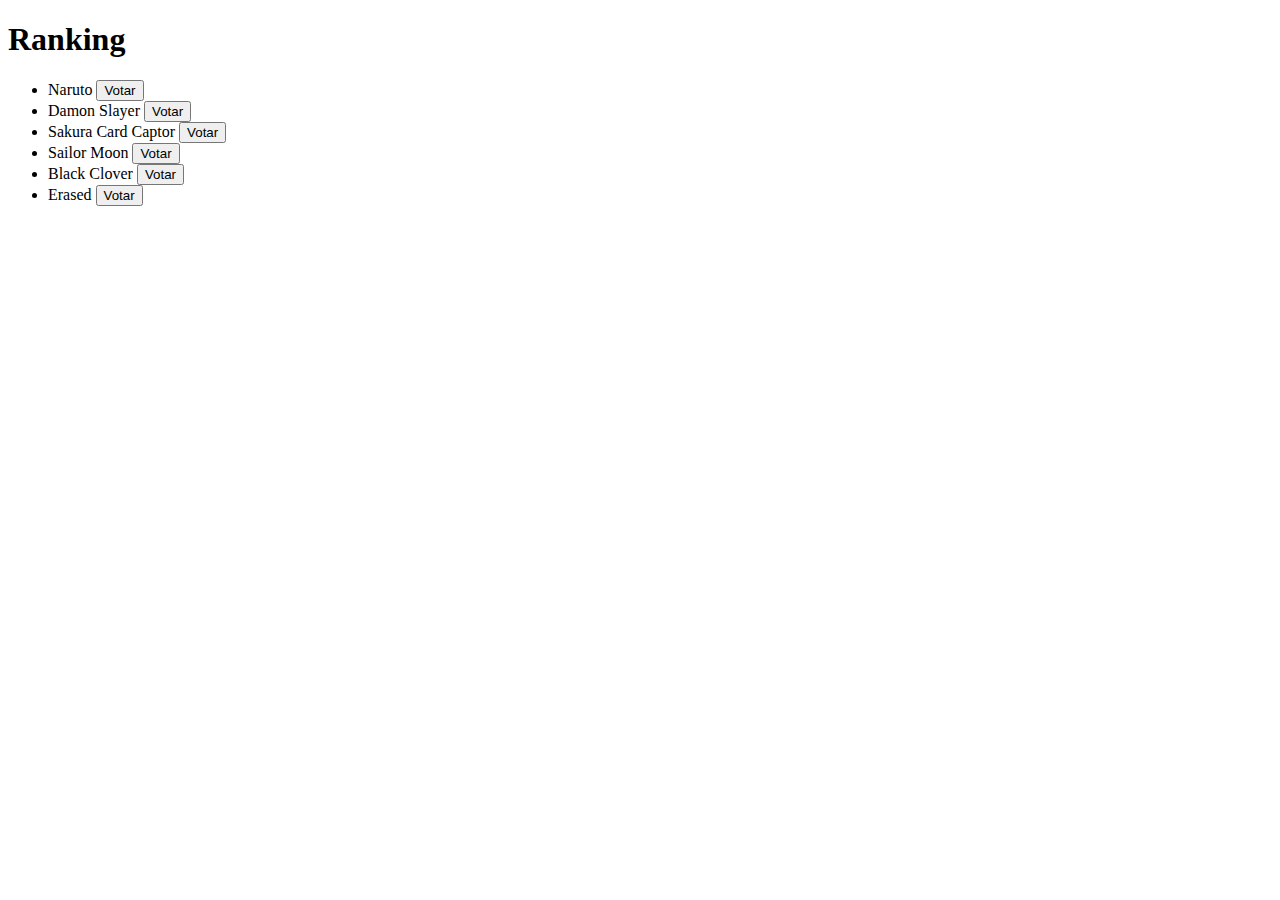
==== index.html @ 301df8fb "Nuevo" ====
<!DOCTYPE html>
<html lang="en">
  <head>
    <meta charset="UTF-8" />
    <meta http-equiv="X-UA-Compatible" content="IE=edge" />
    <meta name="viewport" content="width=device-width, initial-scale=1.0" />

    <link
      href="https://cdn.jsdelivr.net/npm/bootstrap@5.0.2/dist/css/bootstrap.min.css"
      rel="stylesheet"
      integrity="sha384-EVSTQN3/azprG1Anm3QDgpJLIm9Nao0Yz1ztcQTwFspd3yD65VohhpuuCOmLASjC"
      crossorigin="anonymous"
    />

    <title>Clase1</title>
  </head>
  <body class="fondo">
    <main>
      <h1>Ranking</h1>
      <ul id="listaDeAnimes">
        <li class="anime1 m-3">
          Naruto
          <button
            type="button"
            id="anime1"
            value="Naruto"
            class="btn btn-secondary"
          >
            Votar
          </button>
        </li>
        <li class="anime2 m-3">
          Damon Slayer
          <button type="button" id="anime2" value="Damon slayer" class="btn btn-secondary">
            Votar
          </button>
        </li>

        <li class="anime3 m-3">
          Sakura Card Captor
          <button type="button" id="anime3" value="Sakura Card Captor" class="btn btn-secondary">
            Votar
          </button>
        </li>
        <li class="anime4 m-3">
          Sailor Moon
          <button type="button" id="anime4" value="Sailor moon" class="btn btn-secondary">
            Votar
          </button>
        </li>
        <li class="anime5 m-3">
          Black Clover
          <button type="button" id="anime5" value="Black Clover" class="btn btn-secondary">
            Votar
          </button>
        </li>
        <li class="anime6 m-3">
          Erased
          <button type="button" id="anime6" value="Erased" class="btn btn-secondary">
            Votar
          </button>
        </li>
      </ul>
    </main>
    <script src="https://code.jquery.com/jquery-3.6.0.min.js"></script>
    <script
      src="https://cdn.jsdelivr.net/npm/bootstrap@5.0.2/dist/js/bootstrap.bundle.min.js"
      integrity="sha384-MrcW6ZMFYlzcLA8Nl+NtUVF0sA7MsXsP1UyJoMp4YLEuNSfAP+JcXn/tWtIaxVXM"
      crossorigin="anonymous"
    ></script>
    <script src="javascript/main.js"></script>
  </body>
</html>
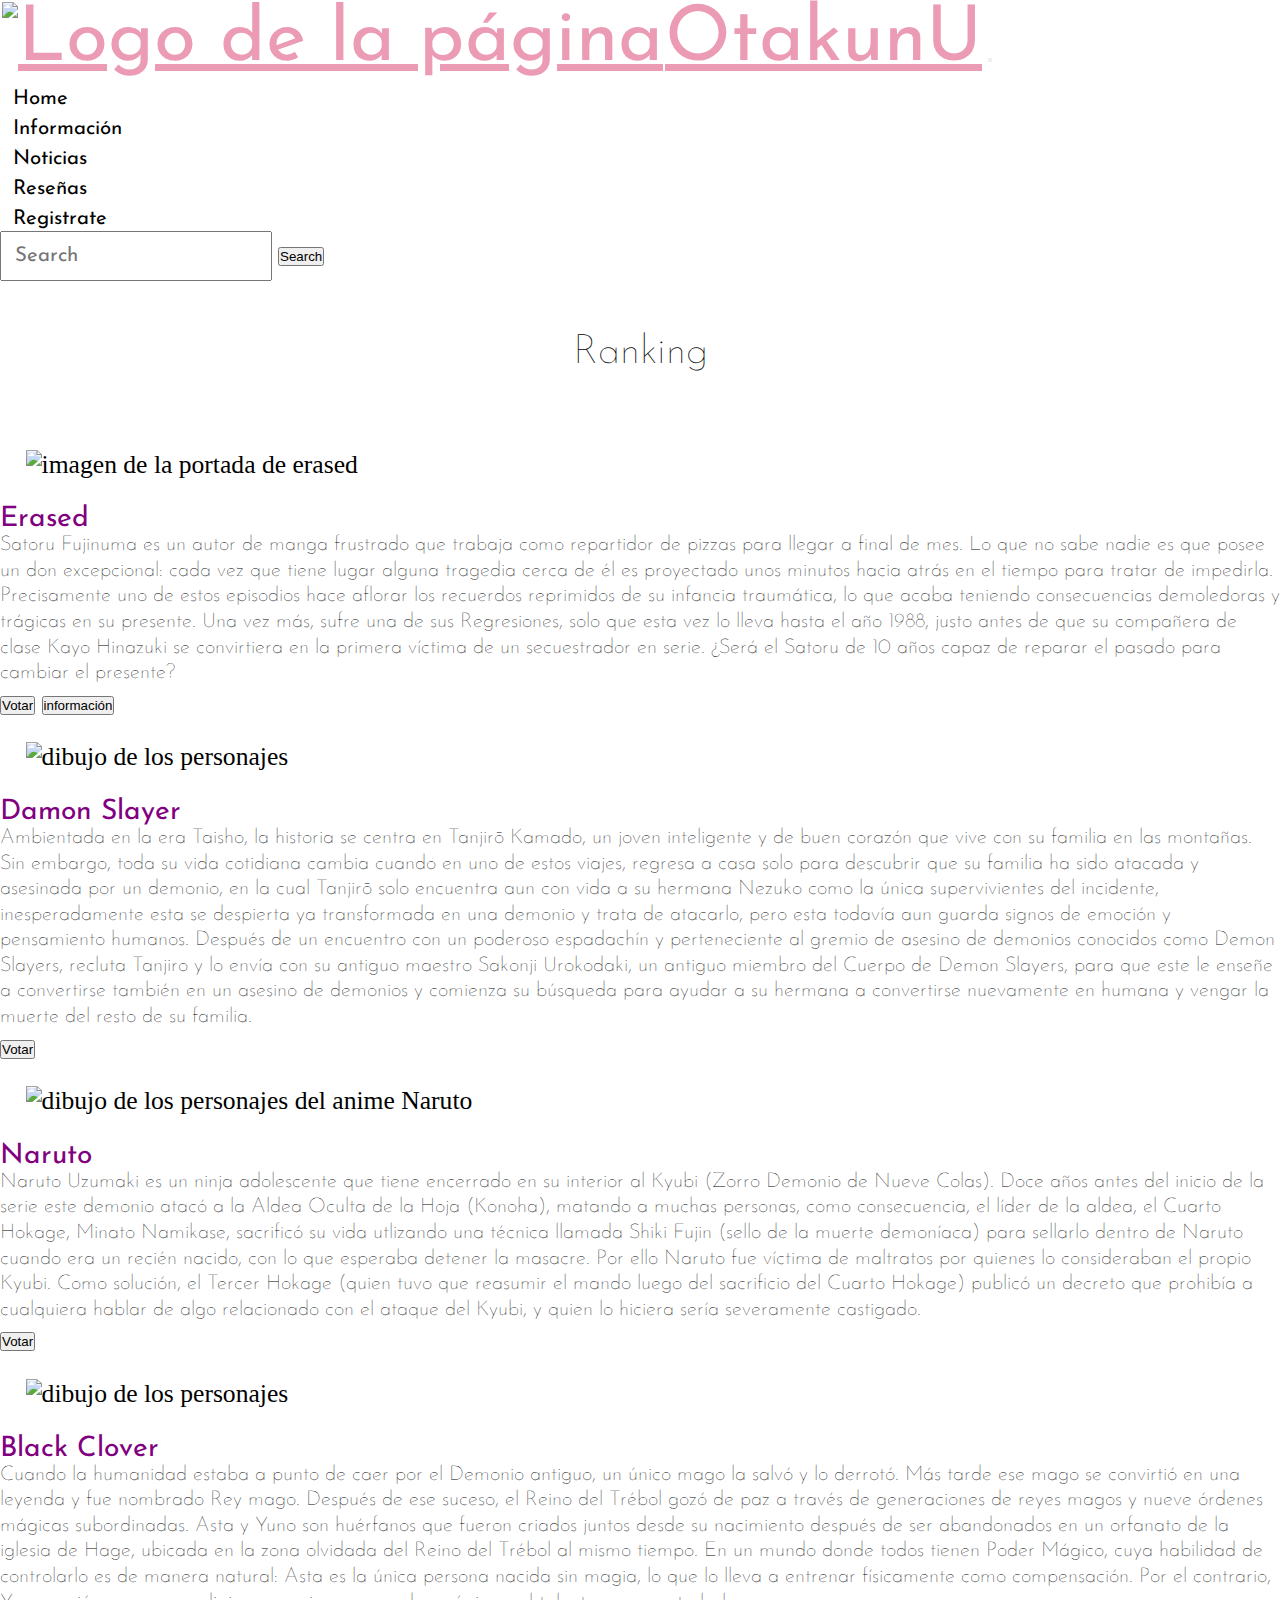
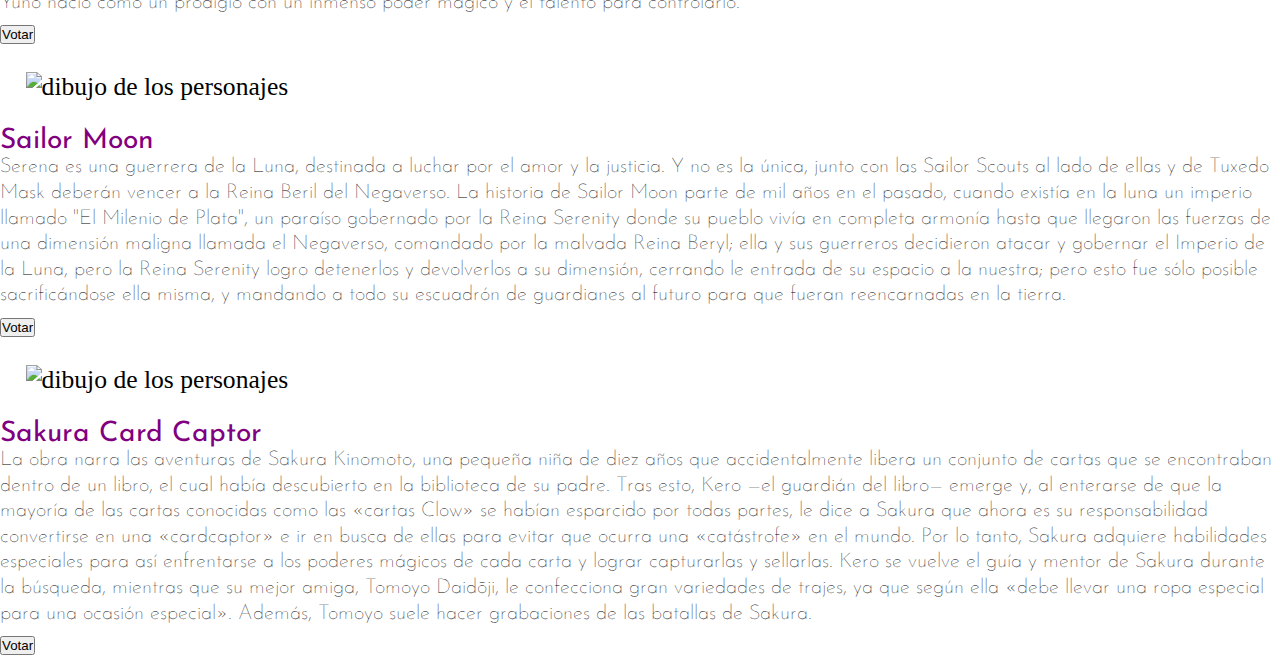
==== commit e23dae7f: "Tercer entrega" ====
--- a/index.html
+++ b/index.html
@@ -4,63 +4,204 @@
     <meta charset="UTF-8" />
     <meta http-equiv="X-UA-Compatible" content="IE=edge" />
     <meta name="viewport" content="width=device-width, initial-scale=1.0" />
-
+    <link rel="stylesheet" href="css/styles.css">
     <link
       href="https://cdn.jsdelivr.net/npm/bootstrap@5.0.2/dist/css/bootstrap.min.css"
       rel="stylesheet"
       integrity="sha384-EVSTQN3/azprG1Anm3QDgpJLIm9Nao0Yz1ztcQTwFspd3yD65VohhpuuCOmLASjC"
       crossorigin="anonymous"
     />
-
+    <link rel="preconnect" href="https://fonts.googleapis.com" />
+    <link rel="preconnect" href="https://fonts.gstatic.com" crossorigin />
+    <link
+      href="https://fonts.googleapis.com/css2?family=Josefin+Sans:wght@300;400&display=swap"
+      rel="stylesheet"
+    />
     <title>Clase1</title>
   </head>
   <body class="fondo">
+    <nav class="navbar navbar-expand-lg navbar-light bg-light">
+      <div class="container-fluid">
+        <a class="navbar-brand header__name" href="/index.html"><img class="logo__style img-fluid logo" src="https://cdn-icons-png.flaticon.com/512/774/774929.png" alt="Logo de la página">OtakunU</a>
+        <button class="navbar-toggler collapsed" type="button" data-bs-toggle="collapse" data-bs-target="#navbarSupportedContent" aria-controls="navbarSupportedContent" aria-expanded="false" aria-label="Toggle navigation">
+          <span class="navbar-toggler-icon"></span>
+        </button>
+        <div class="navbar-collapse collapse" id="navbarSupportedContent" style="">
+          <ul class="navbar-nav me-auto mb-2 mb-lg-0">
+            <li class="nav-item">
+              <a class="nav-link active nav__style" aria-current="page" href="#">Home</a>
+            </li>
+            <li class="nav-item">
+              <a class="nav-link nav__style" href="#">Información</a>
+            </li>
+            <li class="nav-item">
+              <a class="nav-link nav__style" href="#">Noticias</a>
+            </li>
+            <li class="nav-item">
+              <a class="nav-link nav__style" href="#">Reseñas</a>
+            </li>
+            <li class="nav-item">
+              <a class="nav-link nav__style" href="#">Registrate</a>
+            </li>
+          </ul>
+          <form class="d-flex">
+            <input class="form-control me-2 nav__style btn-sm" type="search" placeholder="Search " aria-label="Search">
+            <button class="btn btn-outline-secondary btn-sm" type="submit">
+              Search
+            </button>
+          </form>
+        </div>
+      </div>
+    </nav>
     <main>
-      <h1>Ranking</h1>
-      <ul id="listaDeAnimes">
-        <li class="anime1 m-3">
-          Naruto
-          <button
-            type="button"
-            id="anime1"
-            value="Naruto"
-            class="btn btn-secondary"
-          >
-            Votar
-          </button>
-        </li>
-        <li class="anime2 m-3">
-          Damon Slayer
-          <button type="button" id="anime2" value="Damon slayer" class="btn btn-secondary">
-            Votar
-          </button>
-        </li>
-
-        <li class="anime3 m-3">
-          Sakura Card Captor
-          <button type="button" id="anime3" value="Sakura Card Captor" class="btn btn-secondary">
-            Votar
-          </button>
-        </li>
-        <li class="anime4 m-3">
-          Sailor Moon
-          <button type="button" id="anime4" value="Sailor moon" class="btn btn-secondary">
-            Votar
-          </button>
-        </li>
-        <li class="anime5 m-3">
-          Black Clover
-          <button type="button" id="anime5" value="Black Clover" class="btn btn-secondary">
-            Votar
-          </button>
-        </li>
-        <li class="anime6 m-3">
-          Erased
-          <button type="button" id="anime6" value="Erased" class="btn btn-secondary">
-            Votar
-          </button>
-        </li>
-      </ul>
+      <h1 class="title">Ranking</h1>
+      <div class="container mt-5">
+        <div class="row w-100 ">
+    <article class="summary__article">
+      <div class="container">
+        <div class="row align-items-center  ">
+      
+      <div class="summary__media--wrapper  d-flex justify-content-center text-center col-xs-12 col-sm-12 col-md-12 col-lg-5 col-xl-4  ">
+    
+        <img class="summary__media " src="https://mangastore.pl/images/oferta/manga/studiojg/erased_6.jpg" alt="imagen de la portada de erased ">
+      </div>
+      <div class="col-xs-12 col-sm-12 col-md-12 col-lg-7 col-xl-8">
+      <h3 class="summary__title ">Erased</h3>
+      <p class="summary__text ">
+        Satoru Fujinuma es un autor de manga frustrado que trabaja como repartidor
+        de pizzas para llegar a final de mes. Lo que no sabe nadie es que posee un
+        don excepcional: cada vez que tiene lugar alguna tragedia cerca de él es
+        proyectado unos minutos hacia atrás en el tiempo para tratar de impedirla.
+        Precisamente uno de estos episodios hace aflorar los recuerdos reprimidos
+        de su infancia traumática, lo que acaba teniendo consecuencias demoledoras
+        y trágicas en su presente. Una vez más, sufre una de sus Regresiones, solo
+        que esta vez lo lleva hasta el año 1988, justo antes de que su compañera
+        de clase Kayo Hinazuki se convirtiera en la primera víctima de un
+        secuestrador en serie. ¿Será el Satoru de 10 años capaz de reparar el
+        pasado para cambiar el presente?
+    
+      </p>
+      <div class="anime6 m-3">
+        
+        <button type="button" id="anime6" value="Erased" class=" clase btn btn-secondary">
+          Votar
+        </button>
+        <button type="button" id= "inform"value="Erased" class=" info btn btn-secondary">
+          información
+        </button>   
+      
+      </div>
+    </div>
+      </div>
+    </div>
+        <div class="container">
+          <div class="row align-items-center">
+      <div class="summary__media--wrapper  d-flex justify-content-center text-center col-xs-12 col-sm-12 col-md-12 col-lg-5 col-xl-4">
+        <img class="summary__media" src="https://i.pinimg.com/564x/59/b1/82/59b1820af221b39cc6d4d1d79a966d0f.jpg" alt="dibujo de los personajes">
+      </div>
+      <div class="col-xs-12 col-sm-12 col-md-12 col-lg-7 col-xl-8">
+      <h4 class="summary__title">Damon Slayer</h4>
+      <p class="summary__text">
+        Ambientada en la era Taisho, la historia se centra en Tanjirō Kamado, un joven inteligente y de buen corazón que vive con su familia en las montañas. Sin embargo, toda su vida cotidiana cambia cuando en uno de estos viajes, regresa a casa solo para descubrir que su familia ha sido atacada y asesinada por un demonio, en la cual Tanjirō solo encuentra aun con vida a su hermana Nezuko como la única supervivientes del incidente, inesperadamente esta se despierta ya transformada en una demonio y trata de atacarlo, pero esta todavía aun guarda signos de emoción y pensamiento humanos. Después de un encuentro con un poderoso espadachín y perteneciente al gremio de asesino de demonios conocidos como Demon Slayers, recluta Tanjiro y lo envía con su antiguo maestro Sakonji Urokodaki, un antiguo miembro del Cuerpo de Demon Slayers, para que este le enseñe a convertirse también en un asesino de demonios y comienza su búsqueda para ayudar a su hermana a convertirse nuevamente en humana y vengar la muerte del resto de su familia.
+      </p>
+      <div class="anime2 m-3">
+        
+        <button type="button" id="anime2" value="Damon slayer" class=" clase btn btn-secondary">
+          Votar
+        </button>
+        
+      </div>
+    </div>
+    </div>
+    </div>
+    <div class="container">
+      <div class="row align-items-center">
+      <div class="summary__media--wrapper  d-flex justify-content-center text-center col-xs-12 col-sm-12 col-md-12 col-lg-5 col-xl-4">
+        <img class="summary__media" src="https://i.pinimg.com/564x/d1/e7/a7/d1e7a74cb735bb49fc5b27c56fde3bea.jpg" alt="dibujo de los personajes del anime Naruto">
+      </div>
+      <div class="  col-xs-12 col-sm-12 col-md-12 col-lg-7 col-xl-8">
+      <h5 class="summary__title">Naruto</h5>
+      <p class="summary__text">
+        Naruto Uzumaki es un ninja adolescente que tiene encerrado en su interior al Kyubi (Zorro Demonio de Nueve Colas). Doce años antes del inicio de la serie este demonio atacó a la Aldea Oculta de la Hoja (Konoha), matando a muchas personas, como consecuencia, el líder de la aldea, el Cuarto Hokage, Minato Namikase, sacrificó su vida utlizando una técnica llamada Shiki Fujin (sello de la muerte demoníaca) para sellarlo dentro de Naruto cuando era un recién nacido, con lo que esperaba detener la masacre. Por ello Naruto fue víctima de maltratos por quienes lo consideraban el propio Kyubi. Como solución, el Tercer Hokage (quien tuvo que reasumir el mando luego del sacrificio del Cuarto Hokage) publicó un decreto que prohibía a cualquiera hablar de algo relacionado con el ataque del Kyubi, y quien lo hiciera sería severamente castigado.
+      </p>
+      <div class="anime1 m-3">
+     
+        <button
+          type="button"
+          id="anime1"
+          value="Naruto"
+          class="btn btn-secondary  clase "
+        >
+          Votar
+       
+        </button>
+  
+      </div>
+    </div>
+    </div>
+    </div>
+    
+    <div class="container">
+      <div class="row align-items-center">
+    <div class="summary__media--wrapper  d-flex justify-content-center text-center col-xs-12 col-sm-12 col-md-12 col-lg-5 col-xl-4">
+    <img class="summary__media" src="https://th.bing.com/th/id/OIP.Ze_D8CcYfwRFbQw1pM81PQHaKe?pid=ImgDet&amp;rs=1" alt="dibujo de los personajes">
+    </div>
+    <div class="col-xs-12 col-sm-12 col-md-12 col-lg-7 col-xl-8">
+    <h4 class="summary__title">Black Clover</h4>
+    <p class="summary__text">
+      Cuando la humanidad estaba a punto de caer por el Demonio antiguo, un único mago la salvó y lo derrotó. Más tarde ese mago se convirtió en una leyenda y fue nombrado Rey mago. Después de ese suceso, el Reino del Trébol gozó de paz a través de generaciones de reyes magos y nueve órdenes mágicas subordinadas. Asta y Yuno son huérfanos que fueron criados juntos desde su nacimiento después de ser abandonados en un orfanato de la iglesia de Hage, ubicada en la zona olvidada del Reino del Trébol al mismo tiempo. En un mundo donde todos tienen Poder Mágico, cuya habilidad de controlarlo es de manera natural: Asta es la única persona nacida sin magia, lo que lo lleva a entrenar físicamente como compensación. Por el contrario, Yuno nació como un prodigio con un inmenso poder mágico y el talento para controlarlo. 
+    </p>
+    <div class="anime5 m-3">
+   
+      <button type="button" id="anime5" value="Black Clover" class="btn btn-secondary clase ">
+        Votar
+      </button>
+    </div>
+    </div>
+    </div>
+    </div> 
+    <div class="container">
+      <div class="row align-items-center">
+    <div class="summary__media--wrapper   d-flex justify-content-center text-center col-xs-12 col-sm-12 col-md-12 col-lg-5 col-xl-4">
+    <img class="summary__media" src="https://i.pinimg.com/564x/a8/82/dc/a882dc8426a9fb6ed8d78c4b2d6b5492.jpg" alt="dibujo de los personajes">
+    </div>
+    <div class="col-xs-12 col-sm-12 col-md-12 col-lg-7 col-xl-8">
+    <h4 class="summary__title">Sailor Moon</h4>
+    <p class="summary__text">
+      Serena es una guerrera de la Luna, destinada a luchar por el amor y la justicia. Y no es la única, junto con las Sailor Scouts al lado de ellas y de Tuxedo Mask deberán vencer a la Reina Beril del Negaverso. La historia de Sailor Moon parte de mil años en el pasado, cuando existía en la luna un imperio llamado "El Milenio de Plata", un paraíso gobernado por la Reina Serenity donde su pueblo vivía en completa armonía hasta que llegaron las fuerzas de una dimensión maligna llamada el Negaverso, comandado por la malvada Reina Beryl; ella y sus guerreros decidieron atacar y gobernar el Imperio de la Luna, pero la Reina Serenity logro detenerlos y devolverlos a su dimensión, cerrando le entrada de su espacio a la nuestra; pero esto fue sólo posible sacrificándose ella misma, y mandando a todo su escuadrón de guardianes al futuro para que fueran reencarnadas en la tierra.
+    </p>
+    <div class="anime4 m-3">
+     
+      <button type="button" id="anime4" value="Sailor moon" class="btn btn-secondary  clase">
+        Votar
+      </button>
+    </div>
+    </div>
+    </div>
+    </div>  
+    <div class="container">
+      <div class="row align-items-center">
+    <div class="summary__media--wrapper   d-flex justify-content-center text-center col-xs-12 col-sm-12 col-md-12 col-lg-5 col-xl-4">
+    <img class="summary__media" src="https://i.pinimg.com/564x/ef/c3/a9/efc3a93f65b56710a8f9e84c8780ae99.jpg" alt="dibujo de los personajes">
+    </div>
+    <div class="col-xs-12 col-sm-12 col-md-12 col-lg-7 col-xl-8">
+    <h4 class="summary__title">Sakura Card Captor</h4>
+    <p class="summary__text">
+      La obra narra las aventuras de Sakura Kinomoto, una pequeña niña de diez años que accidentalmente libera un conjunto de cartas que se encontraban dentro de un libro, el cual había descubierto en la biblioteca de su padre. Tras esto, Kero —el guardián del libro— emerge y, al enterarse de que la mayoría de las cartas conocidas como las «cartas Clow» se habían esparcido por todas partes, le dice a Sakura que ahora es su responsabilidad convertirse en una «cardcaptor» e ir en busca de ellas para evitar que ocurra una «catástrofe» en el mundo. Por lo tanto, Sakura adquiere habilidades especiales para así enfrentarse a los poderes mágicos de cada carta y lograr capturarlas y sellarlas.  Kero se vuelve el guía y mentor de Sakura durante la búsqueda, mientras que su mejor amiga, Tomoyo Daidōji, le confecciona gran variedades de trajes, ya que según ella «debe llevar una ropa especial para una ocasión especial». Además, Tomoyo suele hacer grabaciones de las batallas de Sakura.
+     
+    </p>
+    <div class="anime3 m-3">
+    
+      <button type="button" id="anime3" value="Sakura Card Captor" class="btn btn-secondary clase">
+        Votar
+      </button>
+    </div>
+    </div>
+    </div>
+    </div>  
+    </article>
+    
+        
     </main>
     <script src="https://code.jquery.com/jquery-3.6.0.min.js"></script>
     <script
--- a/css/styles.css
+++ b/css/styles.css
@@ -0,0 +1,68 @@
+* {
+  margin: 0;
+  padding: 0; }
+
+html {
+  font-size: 62.5%;
+  font-size: 1.6rem; }
+
+
+/*HEADER*/
+.header {
+  background-color: white;
+  height: 120px; }
+
+.header__name {
+  color: #eb9bb3;
+  font-family: "Josefin Sans", sans-serif;
+  font-weight: 400;
+  font-size: 3rem; }
+
+.logo__style {
+  padding: 2px;
+  height: 120px;
+  width: 70px; }
+
+.nav__style {
+  color: black;
+  text-decoration: none;
+  font-family: "Josefin Sans", sans-serif;
+  font-size: 0.8rem;
+  padding: 0.5rem; }
+
+.button__name {
+  color: black;
+  font-family: "Josefin Sans", sans-serif;
+  font-weight: 400r;
+  margin-bottom: 0rem;
+  font-size: 1.5rem; }
+/*reseñas*/
+.summary__title {
+  text-align: justify;
+  font-family: "Josefin Sans", sans-serif;
+  color: purple;
+  font-weight: 400;
+  font-size: 1.1rem; }
+
+.summary__text {
+  font-family: "Josefin Sans", sans-serif;
+  color: black;
+  font-weight: lighter;
+  font-size: 0.8rem;
+  line-height: 1rem; }
+
+.summary__media {
+  height: 330px;
+  width: 230px;
+  margin: 1rem; }
+
+.summary__media--wrapper:hover .summary__media {
+  transition: transform 1s;
+  transform: scale(1.1); }
+  .title {
+    color: black;
+    text-align: center;
+    padding: 2rem;
+    font-family: "Josefin Sans", sans-serif;
+    font-weight: lighter;
+    font-size: 1.6rem; }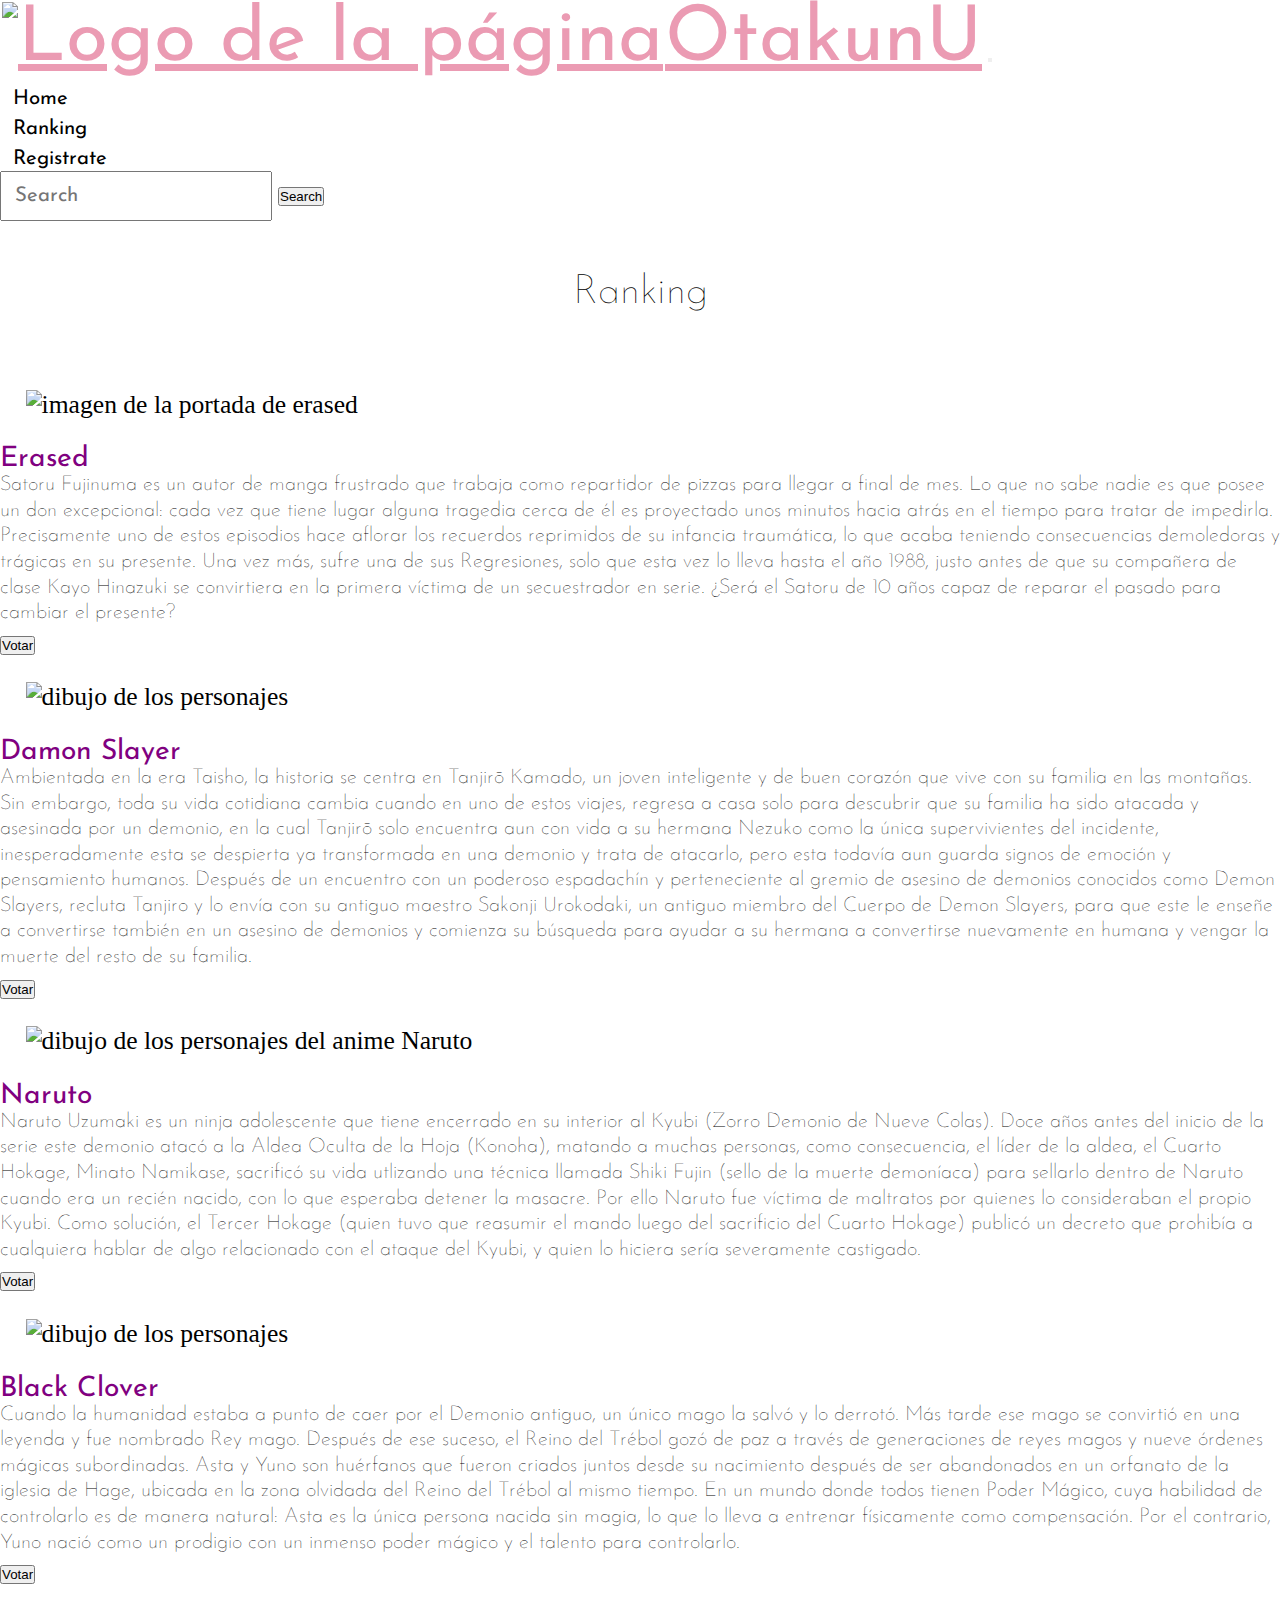
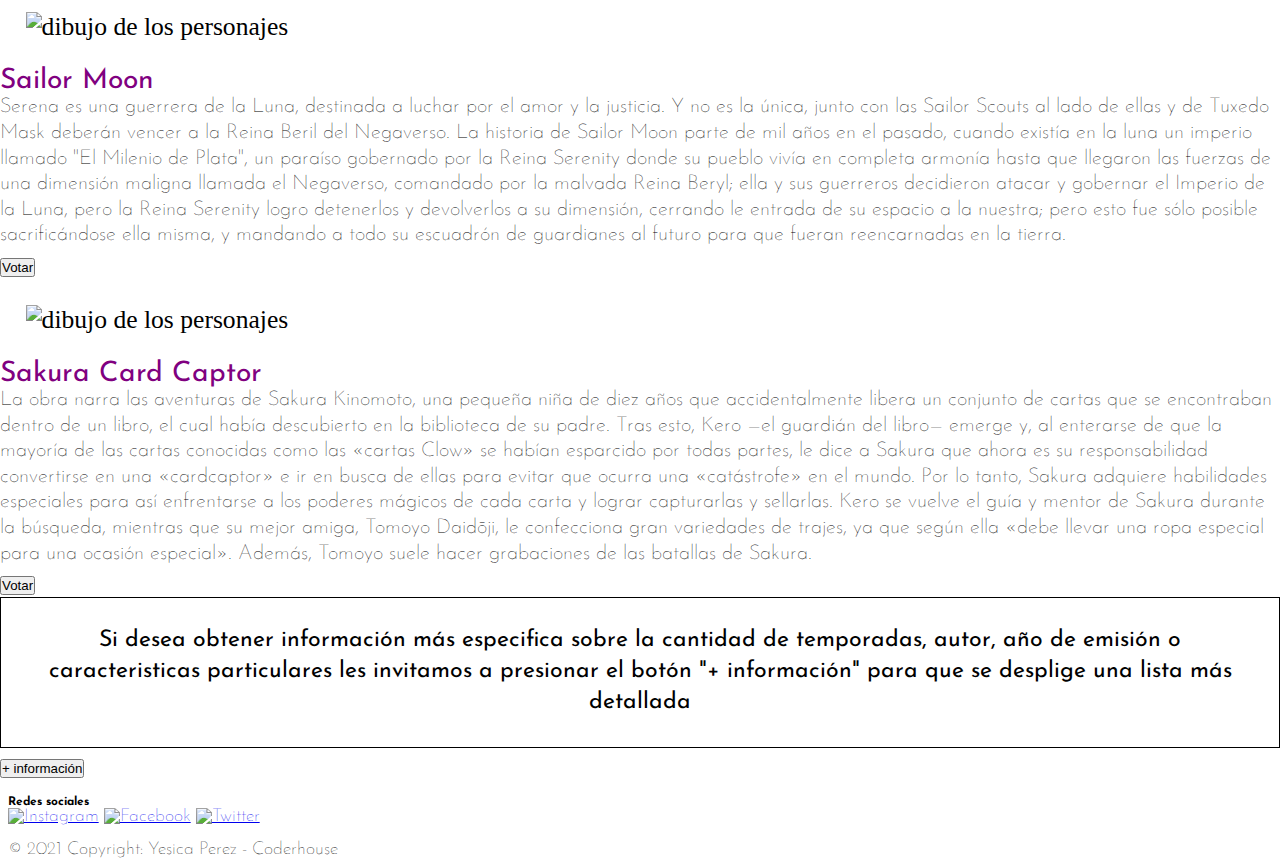
==== commit ae4b0161: "tercer entrega" ====
--- a/index.html
+++ b/index.html
@@ -26,22 +26,18 @@
         <button class="navbar-toggler collapsed" type="button" data-bs-toggle="collapse" data-bs-target="#navbarSupportedContent" aria-controls="navbarSupportedContent" aria-expanded="false" aria-label="Toggle navigation">
           <span class="navbar-toggler-icon"></span>
         </button>
-        <div class="navbar-collapse collapse" id="navbarSupportedContent" style="">
+        <div class="navbar-collapse collapse" id="navbarSupportedContent" >
           <ul class="navbar-nav me-auto mb-2 mb-lg-0">
             <li class="nav-item">
               <a class="nav-link active nav__style" aria-current="page" href="#">Home</a>
             </li>
             <li class="nav-item">
-              <a class="nav-link nav__style" href="#">Información</a>
-            </li>
+              <a class="nav-link nav__style" href="./index.html"
+                >Ranking</a
+              >
+       </li>
             <li class="nav-item">
-              <a class="nav-link nav__style" href="#">Noticias</a>
-            </li>
-            <li class="nav-item">
-              <a class="nav-link nav__style" href="#">Reseñas</a>
-            </li>
-            <li class="nav-item">
-              <a class="nav-link nav__style" href="#">Registrate</a>
+              <a class="nav-link nav__style" href="./registro.html">Registrate</a>
             </li>
           </ul>
           <form class="d-flex">
@@ -81,15 +77,12 @@
         pasado para cambiar el presente?
     
       </p>
-      <div class="anime6 m-3">
+      <div class="anime m-3">
         
         <button type="button" id="anime6" value="Erased" class=" clase btn btn-secondary">
           Votar
         </button>
-        <button type="button" id= "inform"value="Erased" class=" info btn btn-secondary">
-          información
-        </button>   
-      
+       
       </div>
     </div>
       </div>
@@ -104,7 +97,7 @@
       <p class="summary__text">
         Ambientada en la era Taisho, la historia se centra en Tanjirō Kamado, un joven inteligente y de buen corazón que vive con su familia en las montañas. Sin embargo, toda su vida cotidiana cambia cuando en uno de estos viajes, regresa a casa solo para descubrir que su familia ha sido atacada y asesinada por un demonio, en la cual Tanjirō solo encuentra aun con vida a su hermana Nezuko como la única supervivientes del incidente, inesperadamente esta se despierta ya transformada en una demonio y trata de atacarlo, pero esta todavía aun guarda signos de emoción y pensamiento humanos. Después de un encuentro con un poderoso espadachín y perteneciente al gremio de asesino de demonios conocidos como Demon Slayers, recluta Tanjiro y lo envía con su antiguo maestro Sakonji Urokodaki, un antiguo miembro del Cuerpo de Demon Slayers, para que este le enseñe a convertirse también en un asesino de demonios y comienza su búsqueda para ayudar a su hermana a convertirse nuevamente en humana y vengar la muerte del resto de su familia.
       </p>
-      <div class="anime2 m-3">
+      <div class="anime m-3">
         
         <button type="button" id="anime2" value="Damon slayer" class=" clase btn btn-secondary">
           Votar
@@ -124,7 +117,7 @@
       <p class="summary__text">
         Naruto Uzumaki es un ninja adolescente que tiene encerrado en su interior al Kyubi (Zorro Demonio de Nueve Colas). Doce años antes del inicio de la serie este demonio atacó a la Aldea Oculta de la Hoja (Konoha), matando a muchas personas, como consecuencia, el líder de la aldea, el Cuarto Hokage, Minato Namikase, sacrificó su vida utlizando una técnica llamada Shiki Fujin (sello de la muerte demoníaca) para sellarlo dentro de Naruto cuando era un recién nacido, con lo que esperaba detener la masacre. Por ello Naruto fue víctima de maltratos por quienes lo consideraban el propio Kyubi. Como solución, el Tercer Hokage (quien tuvo que reasumir el mando luego del sacrificio del Cuarto Hokage) publicó un decreto que prohibía a cualquiera hablar de algo relacionado con el ataque del Kyubi, y quien lo hiciera sería severamente castigado.
       </p>
-      <div class="anime1 m-3">
+      <div class="anime m-3">
      
         <button
           type="button"
@@ -200,9 +193,46 @@
     </div>
     </div>  
     </article>
-    
-        
+    <p class=" informacion"> Si desea obtener información más especifica sobre la cantidad de temporadas, autor, año de emisión o caracteristicas particulares les invitamos a presionar el botón "+ información" para que se desplige una lista más detallada  </p>
+    <div class="inform">
+
+      <button type="button" id= "inform"value="inform" class=" info btn btn-secondary">
+       
+       + información
+    </button>   
+  </div>  
+
     </main>
+     <!--Footer-->
+     <footer class="footer">
+      <div class="pt-4 d-flex justify-content-center footer__style w-100">
+        <h6>Redes sociales</h6>
+
+        <a href="https://www.instagram.com/" target="_blank" rel="noopener"
+          ><img
+            class="contenido-footer-redes ms-2 me-1"
+            src="https://cdn-icons-png.flaticon.com/512/747/747393.png"
+            target="_blank"
+            alt="Instagram"
+        /></a>
+        <a href="https://www.facebook.com/" target="_blank" rel="noopener"
+          ><img
+            class="contenido-footer-redes me-1"
+            src="https://cdn-icons-png.flaticon.com/512/1051/1051360.png"
+            alt="Facebook"
+        /></a>
+        <a href="https://twitter.com/?lang=es" target="_blank" rel="noopener"
+          ><img
+            class="contenido-footer-redes me-1"
+            src="https://cdn-icons-png.flaticon.com/512/466/466963.png"
+            alt="Twitter"
+        /></a>
+      </div>
+      <div class="footer__style footer-copyright text-center contenido-footer">
+        © 2021 Copyright: Yesica Perez - Coderhouse
+      </div>
+    </footer>
+    <script src="https://unpkg.com/sweetalert/dist/sweetalert.min.js"></script>
     <script src="https://code.jquery.com/jquery-3.6.0.min.js"></script>
     <script
       src="https://cdn.jsdelivr.net/npm/bootstrap@5.0.2/dist/js/bootstrap.bundle.min.js"
@@ -210,5 +240,6 @@
       crossorigin="anonymous"
     ></script>
     <script src="javascript/main.js"></script>
+   
   </body>
 </html>
--- a/css/styles.css
+++ b/css/styles.css
@@ -65,4 +65,64 @@
     padding: 2rem;
     font-family: "Josefin Sans", sans-serif;
     font-weight: lighter;
-    font-size: 1.6rem; }+    font-size: 1.6rem; }/* Formularios*/
+    .form {
+      font-family: "Josefin Sans", sans-serif;
+      font-weight: lighter;
+      font-size: 1rem; }
+    
+    .form__style--title {
+      font-size: 1rem;
+      text-align: justify;
+      font-family: "Josefin Sans", sans-serif;
+      font-weight: 400; }
+    
+    .form__style {
+      background: linear-gradient(to bottom, #e6cff8, #dbb4f8);
+      font-family: "Josefin Sans", sans-serif;
+      font-weight: lighter;
+      font-size: 0.8rem; }
+    
+    .form__style--buttons {
+      width: 160px;
+      height: 45px;
+      font-family: "Josefin Sans", sans-serif;
+      font-size: 0.7rem;
+      font-weight: lighter; }
+    
+    .modal-title {
+      font-size: 0.9rem; }
+      .footer__style {
+        font-family: "Josefin Sans", sans-serif;
+        font-weight: lighter;
+        font-size: 0.7rem;
+        color: black;
+        text-decoration: none;
+        padding: 0.3rem; }
+      
+      .contenido-footer-redes {
+        height: 28px;
+        width: 28px; }
+      
+      .footer__style:hover {
+        color: black; }
+
+.inform {
+  font-family: "Josefin Sans", sans-serif;
+  color: purple;
+  font-weight:lighter;
+  font-size: 0.8rem;
+  line-height: 1.6rem;
+
+      }
+      .informacion{
+        font-family: "Josefin Sans", sans-serif;
+        color: black;
+        font-weight:normal;
+        font-size: 0.9rem;
+        line-height: 1.2rem;
+         border: 1.2px solid black;
+         background-image: url(https://i.pinimg.com/564x/c1/c7/5f/c1c75f5c272d80dca074ec9d3ac2c7d6.jpg);
+         padding: 1.1rem;
+         text-align: center;
+      }